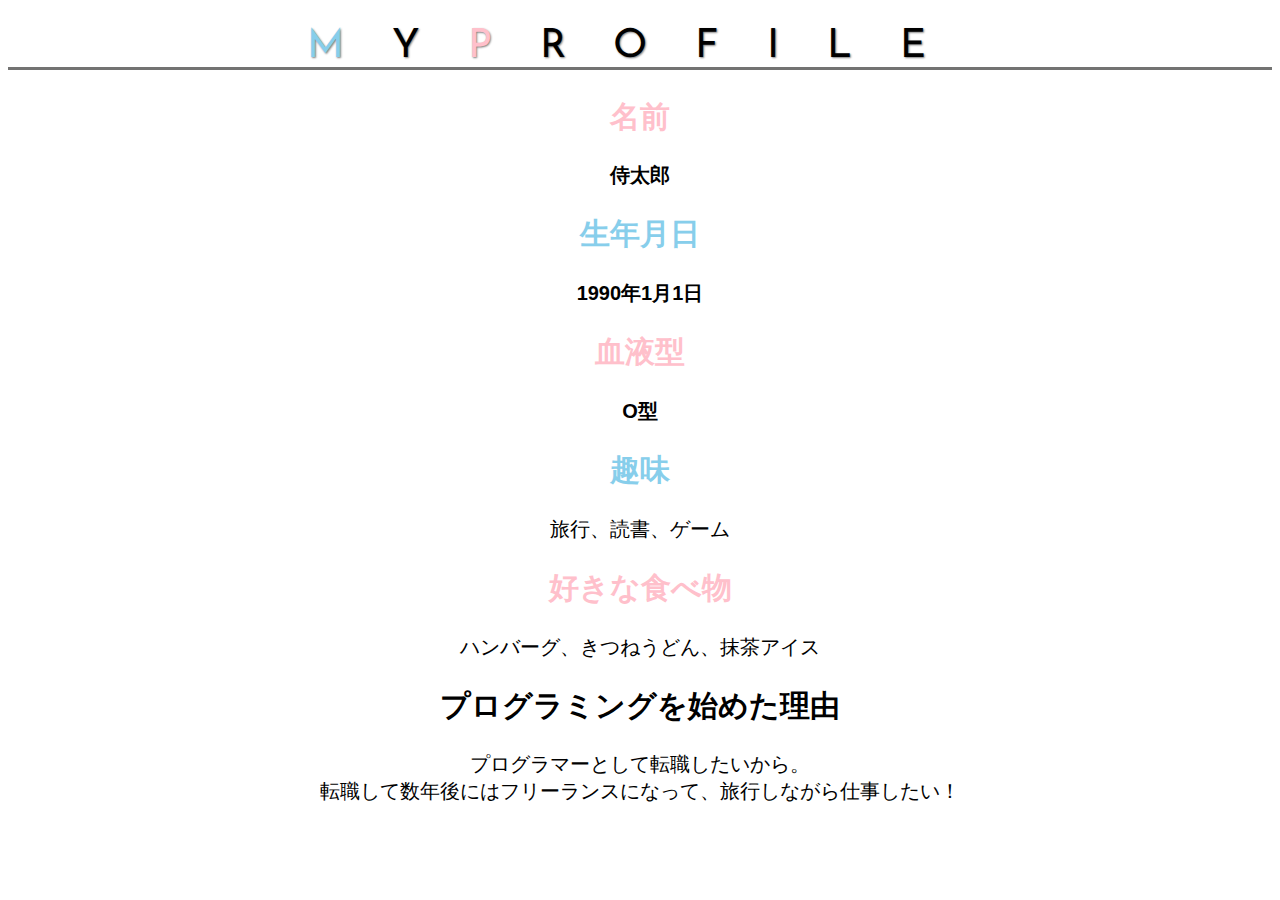
==== kadai_014/kadai_014.html @ ea517dd6 "14章課題追加" ====
<!DOCTYPE html>
<html>
  <head>
    <title>14章課題</title>
    <meta name="description" content="このページは14章の課題です">
    <meta charset="utf-8">
    <link rel="stylesheet" href="style.css">
    <link rel="preconnect" href="https://fonts.googleapis.com">
<link rel="preconnect" href="https://fonts.gstatic.com" crossorigin>
<link href="https://fonts.googleapis.com/css2?family=Josefin+Sans:ital,wght@0,100..700;1,100..700&family=Noto+Sans+JP&display=swap" rel="stylesheet">
  </head>
  <body>
    <h1 class="google-fonts"><span class="text-blue">M</span>Y<span class="text-pink">P</span>ROFILE</h1>
    <div id="basic">
      <h2 class="text-pink">名前</h2>
      <p class="child">侍太郎</p>
      <h2 class="text-blue">生年月日</h2>
      <p class="child">1990年1月1日</p>
      <h2 class="text-pink">血液型</h2>
      <p class="child">O型</p>
    </div>
    <h2 class="text-blue">趣味</h2>
    <p style="text-shadow: 20px,20px,40px,gray;">旅行、読書、ゲーム</p>
    <h2 class="text-pink">好きな食べ物</h2>
    <p>ハンバーグ、きつねうどん、抹茶アイス</p>
    <h2>プログラミングを始めた理由</h2>
    <p>プログラマーとして転職したいから。
      <br>転職して数年後にはフリーランスになって、旅行しながら仕事したい！</p>

  </body>
</html>
---- kadai_014/style.css ----
body{
  font-family: "Arial","Meiryo",sans-serif;
  font-size: 20px;
  text-align: center;
}
#basic p{
  font-weight: bold;
}
.text-pink{
  color: rgb(255, 192,203);
}
.text-blue{
  color: skyblue;
}
.google-fonts{
  font-family: "Josefin Sans", sans-serif;
  font-optical-sizing: auto;
  font-weight:400;
  font-style: normal;
 }
h1{
  font-size: 2em;
  letter-spacing: 1.2em;
  text-shadow:1px 1px 2px gray;
  border-bottom: solid 3px rgb(115,115,114);

}
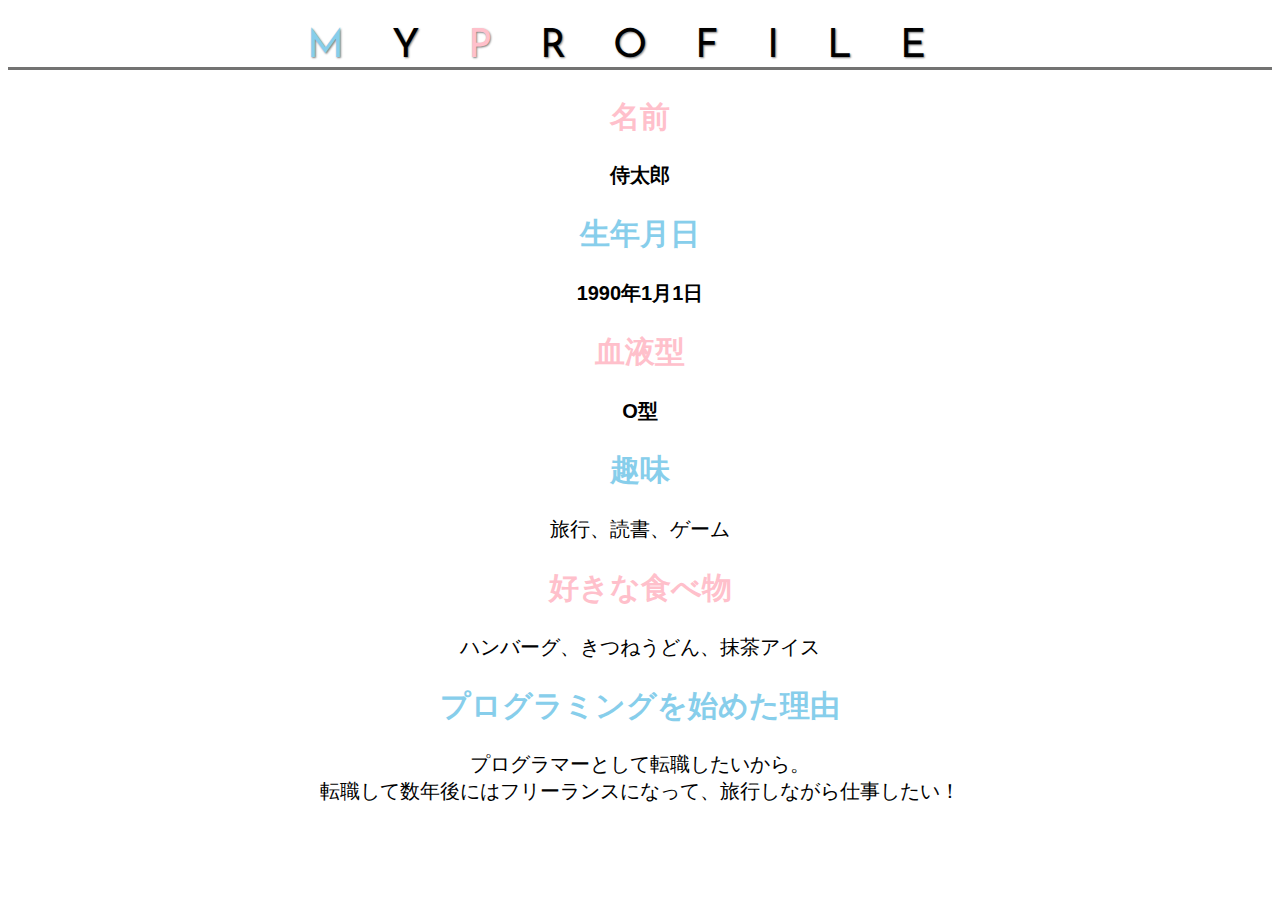
==== commit 60b95444: "Update kadai_014.html修正" ====
--- a/kadai_014/kadai_014.html
+++ b/kadai_014/kadai_014.html
@@ -23,9 +23,9 @@
     <p style="text-shadow: 20px,20px,40px,gray;">旅行、読書、ゲーム</p>
     <h2 class="text-pink">好きな食べ物</h2>
     <p>ハンバーグ、きつねうどん、抹茶アイス</p>
-    <h2>プログラミングを始めた理由</h2>
+    <h2 class="text-blue">プログラミングを始めた理由</h2>
     <p>プログラマーとして転職したいから。
       <br>転職して数年後にはフリーランスになって、旅行しながら仕事したい！</p>
 
   </body>
-</html>+</html>
